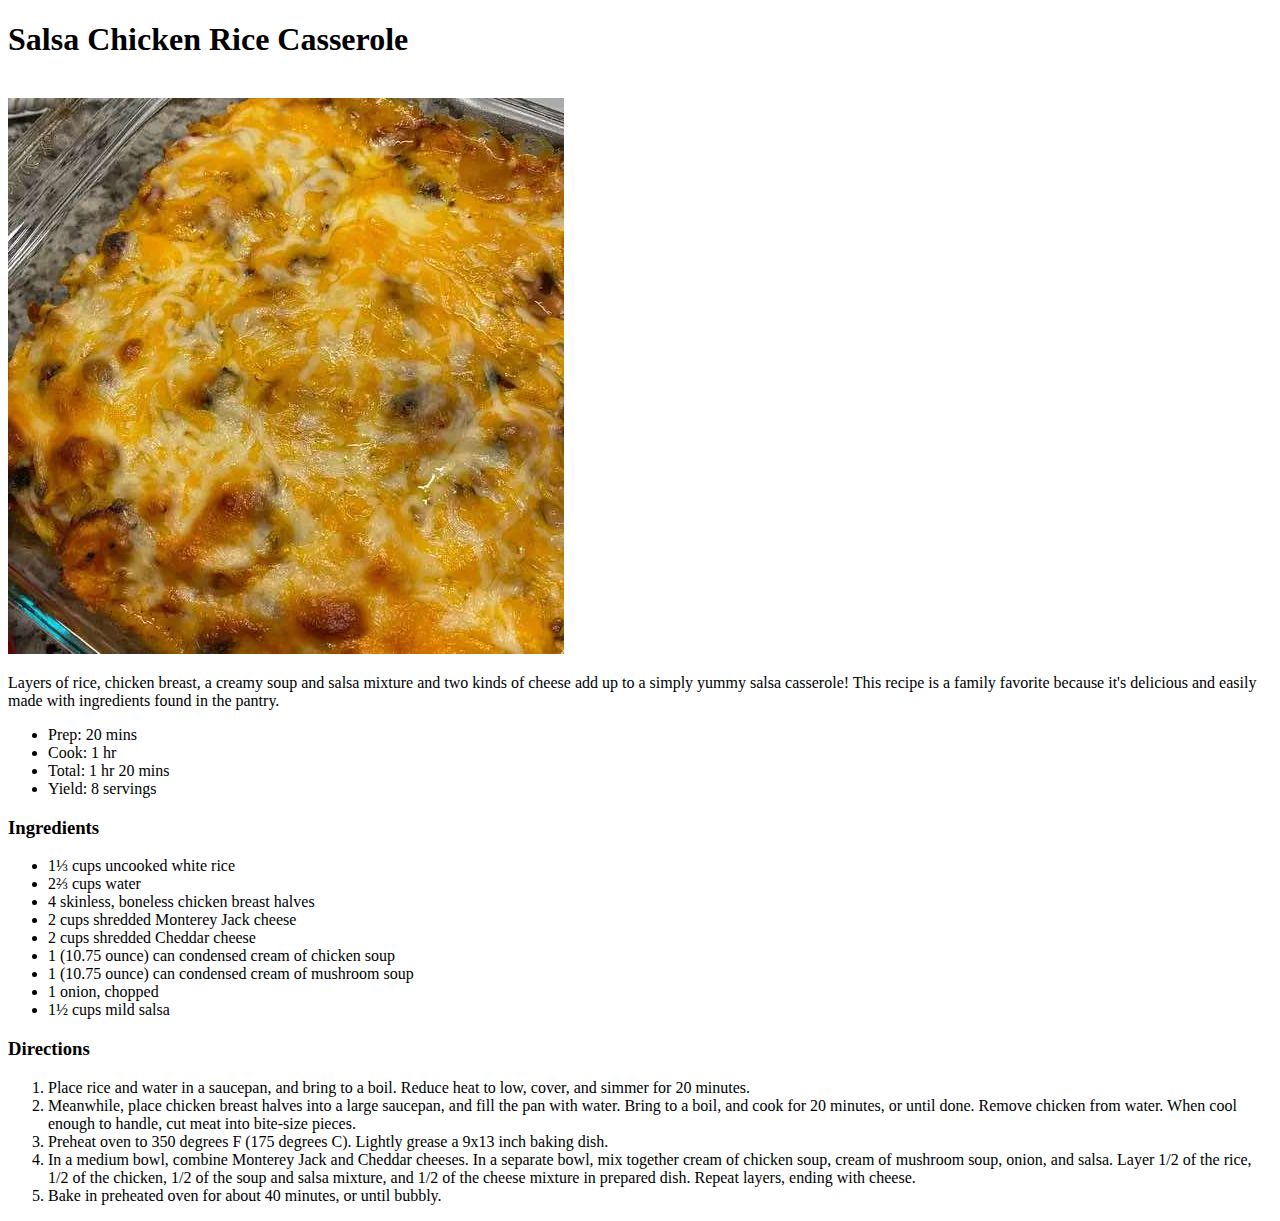
==== recipes/chickenRice.html @ c3dae4f5 "3 recipie pages done" ====
<!DOCTYPE html>
<html lang="en">
  <head>
    <meta charset="UTF-8" />
    <meta http-equiv="X-UA-Compatible" content="IE=edge" />
    <meta name="viewport" content="width=device-width, initial-scale=1.0" />
    <title>Mexican Rice Casseroles</title>
  </head>
  <body>
    <h1>Salsa Chicken Rice Casserole</h1>
    <br>
    <img src="../images/SalsaChickenRice.jpg" alt="SalsaChickenRice">
    <p>
      Layers of rice, chicken breast, a creamy soup and salsa mixture and two
      kinds of cheese add up to a simply yummy salsa casserole! This recipe is a
      family favorite because it's delicious and easily made with ingredients
      found in the pantry.
    </p>
    <ul>
      <li>Prep: 20 mins</li>
      <li>Cook: 1 hr</li>
      <li>Total: 1 hr 20 mins</li>
      <li>Yield: 8 servings</li>
    </ul>
      <h3>Ingredients</h3>
    <ul>
      <li>1⅓ cups uncooked white rice</li>
      <li>2⅔ cups water</li>
      <li>4 skinless, boneless chicken breast halves</li>
      <li>2 cups shredded Monterey Jack cheese</li>
      <li>2 cups shredded Cheddar cheese</li>
      <li>1 (10.75 ounce) can condensed cream of chicken soup</li>
      <li>1 (10.75 ounce) can condensed cream of mushroom soup</li>
      <li>1 onion, chopped</li>
      <li>1½ cups mild salsa</li>
    </ul>

    <p>
      <h3>Directions</h3>
     
      <ol>
      <li>Place rice and water in a saucepan, and bring to a boil. Reduce heat to low, cover, and simmer for 20 minutes.</li>
      
      <li>Meanwhile, place chicken breast halves into a large saucepan, and fill the pan with water. Bring to a boil, and cook for 20 minutes, or until done. Remove chicken from water. When cool enough to handle, cut meat into bite-size pieces.</li>
      
      <li>Preheat oven to 350 degrees F (175 degrees C). Lightly grease a 9x13 inch baking dish.</li>
      
      <li>In a medium bowl, combine Monterey Jack and Cheddar cheeses. In a separate bowl, mix together cream of chicken soup, cream of mushroom soup, onion, and salsa. Layer 1/2 of the rice, 1/2 of the chicken, 1/2 of the soup and salsa mixture, and 1/2 of the cheese mixture in prepared dish. Repeat layers, ending with cheese.</li>
     
      <li>Bake in preheated oven for about 40 minutes, or until bubbly.</li>
    </ol>
    </p>
  </body>
</html>
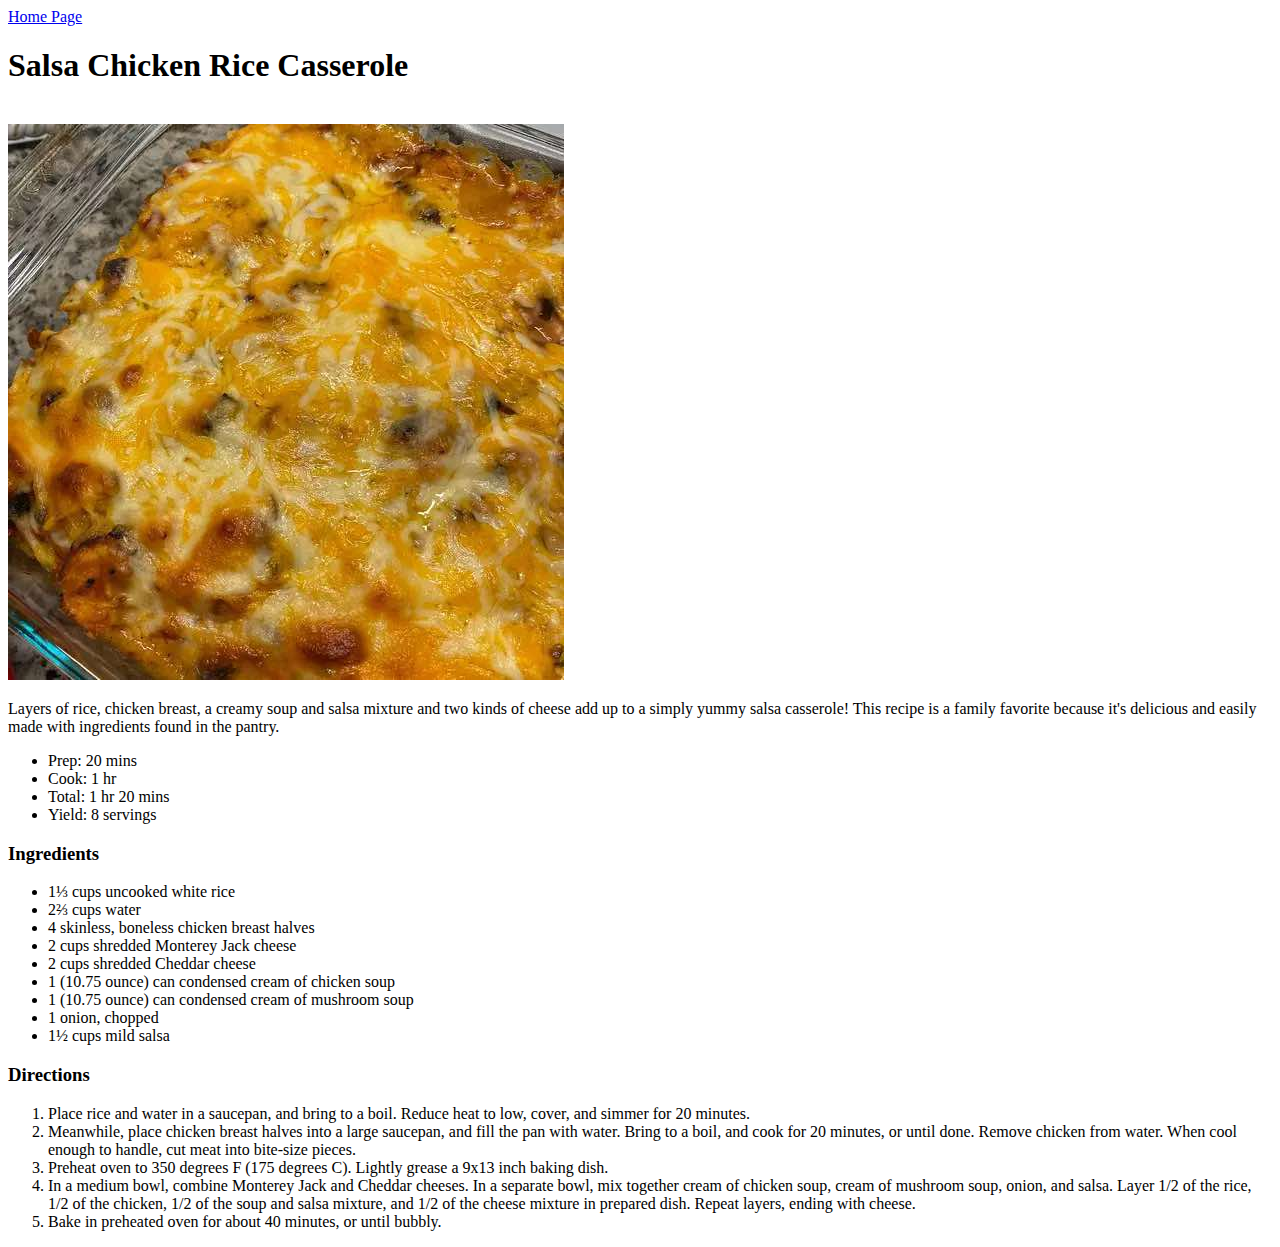
==== commit 5d538401: "Images resized, links added" ====
--- a/recipes/chickenRice.html
+++ b/recipes/chickenRice.html
@@ -7,6 +7,8 @@
     <title>Mexican Rice Casseroles</title>
   </head>
   <body>
+    <a href="../index.html">Home Page</a>
+    <br>
     <h1>Salsa Chicken Rice Casserole</h1>
     <br>
     <img src="../images/SalsaChickenRice.jpg" alt="SalsaChickenRice">
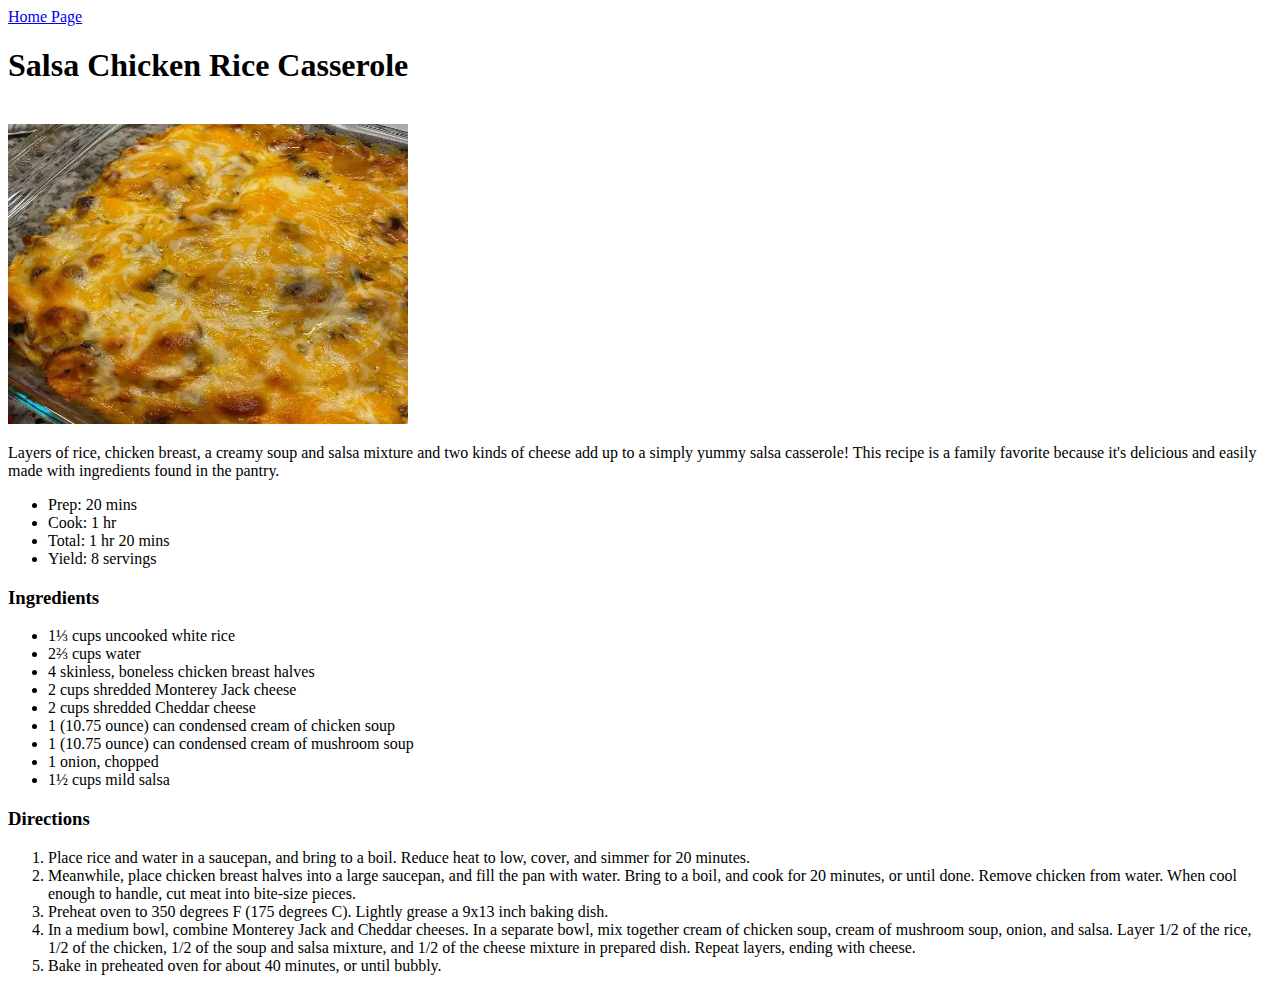
==== commit d57a7e72: "added start of css" ====
--- a/recipes/chickenRice.html
+++ b/recipes/chickenRice.html
@@ -8,49 +8,74 @@
   </head>
   <body>
     <a href="../index.html">Home Page</a>
-    <br>
-    <h1>Salsa Chicken Rice Casserole</h1>
-    <br>
-    <img src="../images/SalsaChickenRice.jpg" alt="SalsaChickenRice">
-    <p>
-      Layers of rice, chicken breast, a creamy soup and salsa mixture and two
-      kinds of cheese add up to a simply yummy salsa casserole! This recipe is a
-      family favorite because it's delicious and easily made with ingredients
-      found in the pantry.
-    </p>
-    <ul>
-      <li>Prep: 20 mins</li>
-      <li>Cook: 1 hr</li>
-      <li>Total: 1 hr 20 mins</li>
-      <li>Yield: 8 servings</li>
-    </ul>
-      <h3>Ingredients</h3>
-    <ul>
-      <li>1⅓ cups uncooked white rice</li>
-      <li>2⅔ cups water</li>
-      <li>4 skinless, boneless chicken breast halves</li>
-      <li>2 cups shredded Monterey Jack cheese</li>
-      <li>2 cups shredded Cheddar cheese</li>
-      <li>1 (10.75 ounce) can condensed cream of chicken soup</li>
-      <li>1 (10.75 ounce) can condensed cream of mushroom soup</li>
-      <li>1 onion, chopped</li>
-      <li>1½ cups mild salsa</li>
-    </ul>
+    <br />
+    <div class="recipeCards">
+      <h1>Salsa Chicken Rice Casserole</h1>
+      <br />
+      <img
+        src="../images/SalsaChickenRice.jpg"
+        alt="slowCookerPaella"
+        width="400"
+        height="300"
+      />
+      <p>
+        Layers of rice, chicken breast, a creamy soup and salsa mixture and two
+        kinds of cheese add up to a simply yummy salsa casserole! This recipe is
+        a family favorite because it's delicious and easily made with
+        ingredients found in the pantry.
+      </p>
+      <ul>
+        <li>Prep: 20 mins</li>
+        <li>Cook: 1 hr</li>
+        <li>Total: 1 hr 20 mins</li>
+        <li>Yield: 8 servings</li>
+      </ul>
+      <div>
+        <h3>Ingredients</h3>
+        <ul>
+          <li>1⅓ cups uncooked white rice</li>
+          <li>2⅔ cups water</li>
+          <li>4 skinless, boneless chicken breast halves</li>
+          <li>2 cups shredded Monterey Jack cheese</li>
+          <li>2 cups shredded Cheddar cheese</li>
+          <li>1 (10.75 ounce) can condensed cream of chicken soup</li>
+          <li>1 (10.75 ounce) can condensed cream of mushroom soup</li>
+          <li>1 onion, chopped</li>
+          <li>1½ cups mild salsa</li>
+        </ul>
+      </div>
+      <div>
+        <h3>Directions</h3>
 
-    <p>
-      <h3>Directions</h3>
-     
-      <ol>
-      <li>Place rice and water in a saucepan, and bring to a boil. Reduce heat to low, cover, and simmer for 20 minutes.</li>
-      
-      <li>Meanwhile, place chicken breast halves into a large saucepan, and fill the pan with water. Bring to a boil, and cook for 20 minutes, or until done. Remove chicken from water. When cool enough to handle, cut meat into bite-size pieces.</li>
-      
-      <li>Preheat oven to 350 degrees F (175 degrees C). Lightly grease a 9x13 inch baking dish.</li>
-      
-      <li>In a medium bowl, combine Monterey Jack and Cheddar cheeses. In a separate bowl, mix together cream of chicken soup, cream of mushroom soup, onion, and salsa. Layer 1/2 of the rice, 1/2 of the chicken, 1/2 of the soup and salsa mixture, and 1/2 of the cheese mixture in prepared dish. Repeat layers, ending with cheese.</li>
-     
-      <li>Bake in preheated oven for about 40 minutes, or until bubbly.</li>
-    </ol>
-    </p>
+        <ol>
+          <li>
+            Place rice and water in a saucepan, and bring to a boil. Reduce heat
+            to low, cover, and simmer for 20 minutes.
+          </li>
+
+          <li>
+            Meanwhile, place chicken breast halves into a large saucepan, and
+            fill the pan with water. Bring to a boil, and cook for 20 minutes,
+            or until done. Remove chicken from water. When cool enough to
+            handle, cut meat into bite-size pieces.
+          </li>
+
+          <li>
+            Preheat oven to 350 degrees F (175 degrees C). Lightly grease a 9x13
+            inch baking dish.
+          </li>
+
+          <li>
+            In a medium bowl, combine Monterey Jack and Cheddar cheeses. In a
+            separate bowl, mix together cream of chicken soup, cream of mushroom
+            soup, onion, and salsa. Layer 1/2 of the rice, 1/2 of the chicken,
+            1/2 of the soup and salsa mixture, and 1/2 of the cheese mixture in
+            prepared dish. Repeat layers, ending with cheese.
+          </li>
+
+          <li>Bake in preheated oven for about 40 minutes, or until bubbly.</li>
+        </ol>
+      </div>
+    </div>
   </body>
 </html>
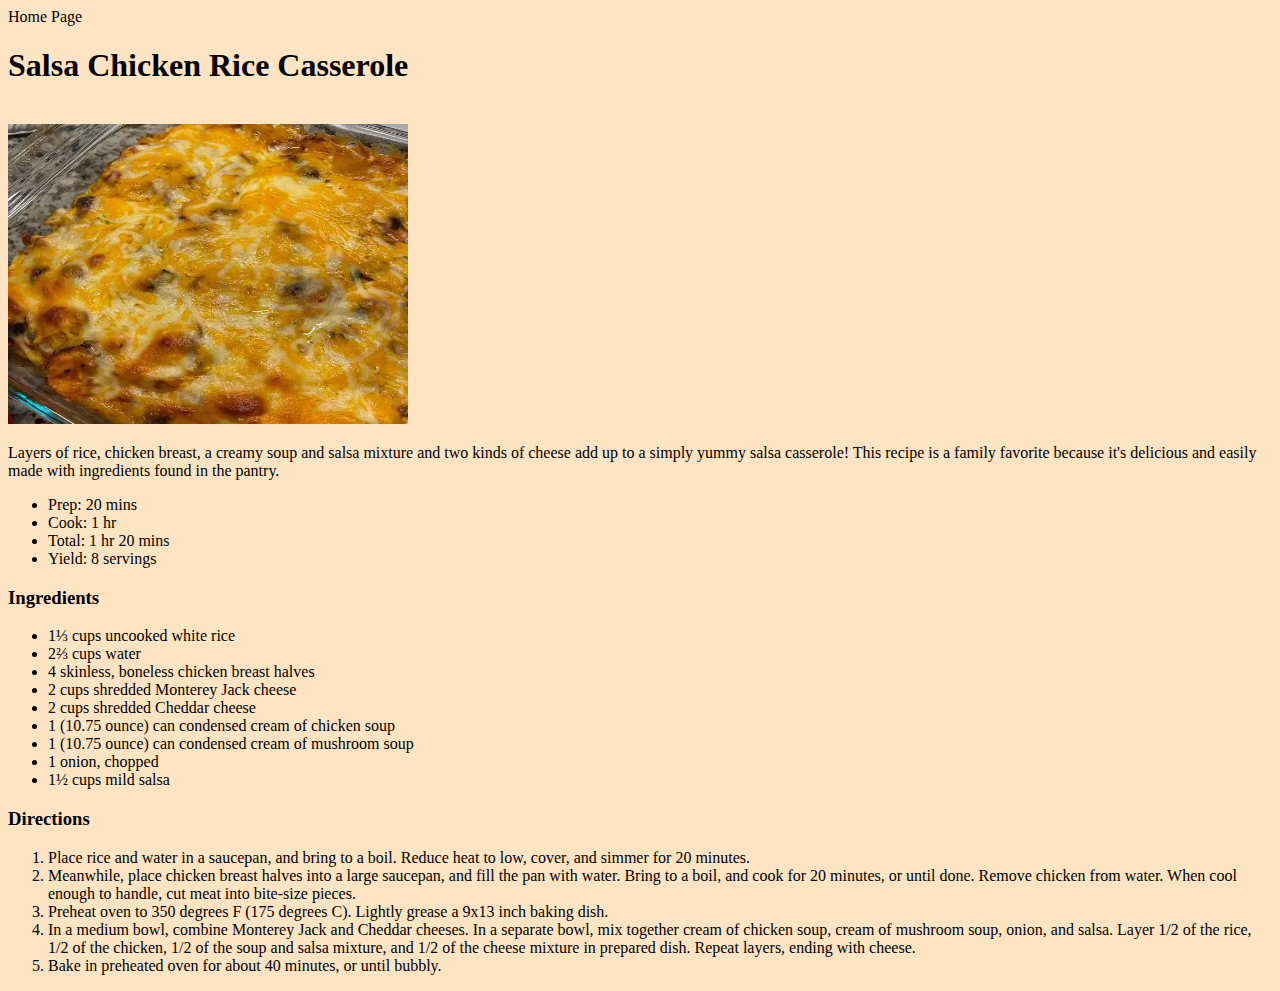
==== commit 0ff49be2: "missed saves from last commit" ====
--- a/recipes/chickenRice.html
+++ b/recipes/chickenRice.html
@@ -5,6 +5,7 @@
     <meta http-equiv="X-UA-Compatible" content="IE=edge" />
     <meta name="viewport" content="width=device-width, initial-scale=1.0" />
     <title>Mexican Rice Casseroles</title>
+    <link rel="stylesheet" href="../css/main.css" />
   </head>
   <body>
     <a href="../index.html">Home Page</a>
@@ -12,12 +13,7 @@
     <div class="recipeCards">
       <h1>Salsa Chicken Rice Casserole</h1>
       <br />
-      <img
-        src="../images/SalsaChickenRice.jpg"
-        alt="slowCookerPaella"
-        width="400"
-        height="300"
-      />
+      <img src="../images/SalsaChickenRice.jpg" alt="slowCookerPaella" />
       <p>
         Layers of rice, chicken breast, a creamy soup and salsa mixture and two
         kinds of cheese add up to a simply yummy salsa casserole! This recipe is
--- a/css/main.css
+++ b/css/main.css
@@ -0,0 +1,47 @@
+* {
+  background-color: bisque;
+}
+
+.recipeCards img {
+  width: 400px;
+  height: 300px;
+}
+
+.recipe .thumbnail {
+  padding-top: 20;
+  width: 300px;
+  height: 200px;
+}
+
+.recipe {
+  padding: auto;
+  text-align: center;
+}
+
+#indexCards {
+  display: flex;
+  flex-direction: column;
+  padding: 10px;
+  padding-top: 30px;
+  align-items: center;
+  background-color: blanchedalmond;
+  margin: 30px;
+}
+
+.recipe a {
+  text-decoration: none;
+  color: brown;
+  font-size: 1.5rem;
+}
+
+a {
+  text-decoration: none;
+  color: black;
+}
+
+#homeTitle {
+  text-align: center;
+  color: black;
+  font-size: 1.75rem;
+  text-decoration: underline;
+}
